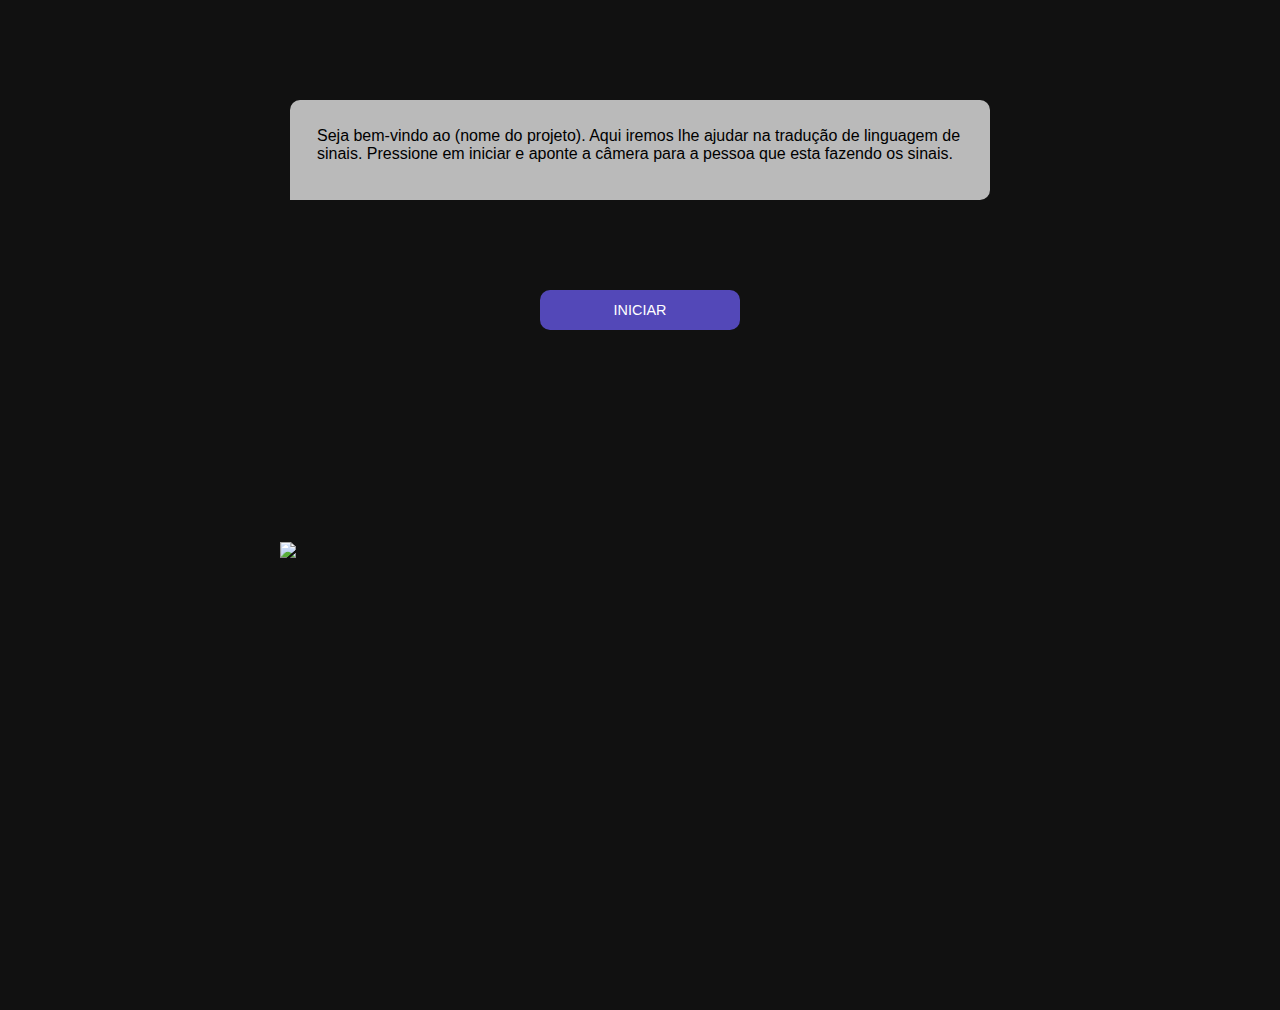
==== index.html @ 79e3c3ac "connect pages" ====
<!DOCTYPE html>
<html lang="en">

<head>
    <meta charset="UTF-8">
    <meta name="viewport" content="width=device-width, initial-scale=1.0">
    <title>Document</title>
</head>

<body>
    <section class="showcase">

        <div class="container">

            <img src="img/sign_connect_logo1W.png" alt="">

            <div class="text">
                <p>Seja bem-vindo ao (nome do projeto). Aqui iremos lhe ajudar na tradução de linguagem de sinais.
                    Pressione
                    em iniciar e aponte a câmera para a pessoa que esta fazendo os sinais.</p>

            </div>

            <a href="page_comunicacao.html"><button id="btnOk">INICIAR</button></a>




        </div>

        <img src="img/personagem.png" class="personagem">

        <video src="img/onda_dinamica.mp4" muted loop autoplay></video>


    </section>







    <!-- Tag style -->
    <link rel="stylesheet" type="text/css" href="style.css">

</body>

</html>
---- style.css ----
* {
    margin: 0;
    padding: 0;
    box-sizing: border-box;
    font-family: 'Poppins', sans-serif;
}

.showcase {
    position: relative;
    right: 0;
    width: 100%;
    min-height: 100vh;
    padding: 100px;
    display: flex;
    justify-content: space-between;
    align-items: center;
    background: #111;
    transition: 0.5s;

}

.showcase.active {
    right: 300px;
}

.showcase video {
    position: absolute;
    top: 0;
    left: 0;
    width: 100%;
    height: 100%;
    object-fit: cover;
    opacity: 0.8;

}

video {
    z-index: 0;
}

img {
    height: auto;
    width: 50vh;
    z-index: 2;
}

.container {
    width: 100vw;
    height: 100vh;
    display: flex;
    flex-direction: column;
    align-items: center;
    margin-top: -10vh;
    z-index: 3;
}

.text {
    width: 700px;
    height: 100px;
    margin-top: 10vh;
    color: #000000;
    background-color: #ffffffb6;
    border-radius: 10px 10px 10px 10px;
    -moz-border-radius: 10px 10px 10px 10px;
    -webkit-border-radius: 10px 10px 10px 0px;
    padding: 3vh;

}

#btnOk {
    width: 200px;
    height: 40px;
    margin-top: 10vh;
    font-size: 0.9rem;
    border-radius: 10px 10px 10px 10px;
    -moz-border-radius: 10px 10px 10px 10px;
    -webkit-border-radius: 10px 10px 10px 10px;
    -webkit-text-fill-color: #ffffff;
    background: #5348b8;
    border: 0px none #ffffff;
    cursor: pointer;

}

.personagem {
    max-width: 30vh;
    height: auto;
    z-index: 2;
    position: absolute;
    margin-left: 20vh;
    margin-top: 10vh;
}

@media (max-width:700px){
    .showcase video {
        position: absolute;
        top: 0;
        left: 0;
        width:100%;
        height: 100%;
        object-fit: cover;
        opacity: 0.8;
    }
    video {
        z-index: 0;
    }   
    img {
        width: 40vh;
        z-index: 2;
        margin-right: 10px;
        top: 35vh;
        
    }
    .container {
        width: 100%;
        height: auto;
        display: flex;
        flex-direction: column;
        align-items: center;
        margin-top: -10vh;
        z-index: 3;
    }
    .text {
        width: 225px;
        height: 130px;
        left: 100px;
        margin-top: 10vh;
        color: #000000;
        background-color: #ffffffb6;
        border-radius: 20px 20px 20px 20px;
        -moz-border-radius: 10px 10px 10px 10px;
        -webkit-border-radius: 10px 10px 10px 10px;
        padding: 2vh;
        text-align: center;
        margin-right: 7px;
        font-size: 13px;
    }
    #btnOk {
        width: 100px;
        height: 60px;
        margin-top: 40vh;
        padding: 5px;
        font-size: 0.9rem;
        border-radius: 10px 10px 10px 10px;
        -moz-border-radius: 10px 10px 10px 10px;
        -webkit-border-radius: 10px 10px 10px 10px;
        -webkit-text-fill-color: #ffffff;
        background: #5348b8;
        border: 0px none #ffffff;   
        cursor: pointer;
    }
    .personagem {
        max-width: 20vh;
        height: auto;
        z-index: 2;
        position: absolute;
        margin-left: -10vh;
        margin-top: 10vh;
    }   
}
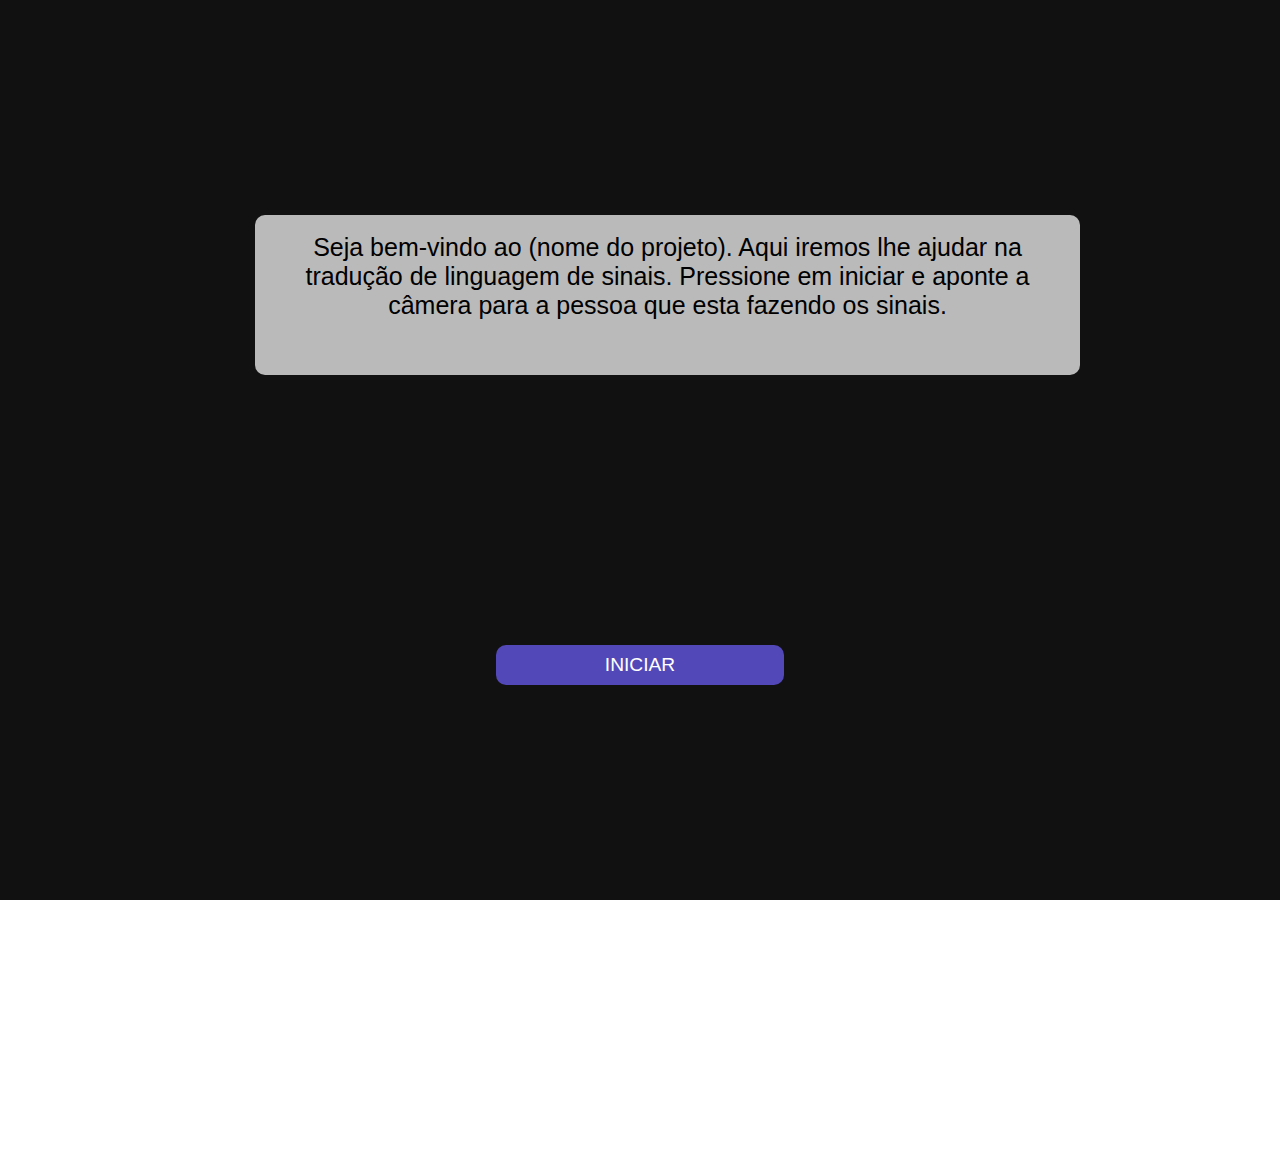
==== commit 4160b8fa: "Retirar Pensonagem e Melhoria na responsivisdade" ====
--- a/index.html
+++ b/index.html
@@ -28,7 +28,7 @@
 
         </div>
 
-        <img src="img/personagem.png" class="personagem">
+       
 
         <video src="img/onda_dinamica.mp4" muted loop autoplay></video>
 
--- a/style.css
+++ b/style.css
@@ -82,14 +82,6 @@
 
 }
 
-.personagem {
-    max-width: 30vh;
-    height: auto;
-    z-index: 2;
-    position: absolute;
-    margin-left: 20vh;
-    margin-top: 10vh;
-}
 
 @media (max-width:700px){
     .showcase video {
@@ -149,12 +141,126 @@
         border: 0px none #ffffff;   
         cursor: pointer;
     }
-    .personagem {
-        max-width: 20vh;
+
+}
+@media (max-width: 1000px) and (min-width: 700px) {
+    .showcase video {
+        position: absolute;
+        top: 0;
+        left: 0;
+        width:100%;
+        height: 100%;
+        object-fit: cover;
+        opacity: 0.8;
+    }
+    video {
+        z-index: 0;
+    }   
+    img {
+        width: 40vh;
+        z-index: 2;
+        margin-right: 10px;
+        top: 35vh;
+        
+    }
+    .container {
+        width: 100%;
         height: auto;
+        display: flex;
+        flex-direction: column;
+        align-items: center;
+        margin-top: -10vh;
+        z-index: 3;
+    }
+    .text {
+        width: 370px;
+        height: 160px;
+        left: 150px;
+        margin-top: 10vh;
+        color: #000000;
+        background-color: #ffffffb6;
+        border-radius: 20px 20px 20px 20px;
+        -moz-border-radius: 10px 10px 10px 10px;
+        -webkit-border-radius: 10px 10px 10px 10px;
+        padding: 2vh;
+        text-align: center;
+        margin-right: 7px;
+        font-size: 20px;
+    }
+    #btnOk {
+        width: 170px;
+        height: 60px;
+        margin-top: 30vh;
+        padding: 5px;
+        font-size: 0.9rem;
+        border-radius: 10px 10px 10px 10px;
+        -moz-border-radius: 10px 10px 10px 10px;
+        -webkit-border-radius: 10px 10px 10px 10px;
+        -webkit-text-fill-color: #ffffff;
+        background: #5348b8;
+        border: 0px none #ffffff;   
+        cursor: pointer;
+    }
+    
+}
+@media (max-width: 1500px) and (min-width: 1000px) {
+    .showcase video {
+        position: absolute;
+        top: 0;
+        left: 0;
+        width:130%;
+        height: 130%;
+        object-fit: cover;
+        opacity: 2;
+    }
+    video {
+        z-index: 0;
+    }   
+    img {
+        width: 60vh;
         z-index: 2;
-        position: absolute;
-        margin-left: -10vh;
+        margin-right: 10px;
+        top: 35vh;
+        
+    }
+    .container {
+        width: 100%;
+        height: auto;
+        display: flex;
+        flex-direction: column;
+        align-items: center;
+        margin-top: -10vh;
+        z-index: 3;
+    }
+    .text {
+        width: 33em;
+        height: 160px;
+        left: 180px;
         margin-top: 10vh;
-    }   
-}
+        color: #000000;
+        background-color: #ffffffb6;
+        border-radius: 20px 20px 20px 20px;
+        -moz-border-radius: 10px 10px 10px 10px;
+        -webkit-border-radius: 10px 10px 10px 10px;
+        padding: 2vh;
+        text-align: center;
+        margin-right: 15px;
+        margin-left: 70px;
+        font-size: 25px;
+    }
+    #btnOk {
+        width: 15em;
+        margin-top: 30vh;
+        padding: 5px;
+        font-size: 1.2rem;
+        border-radius: 10px 10px 10px 10px;
+        -moz-border-radius: 10px 10px 10px 10px;
+        -webkit-border-radius: 10px 10px 10px 10px;
+        -webkit-text-fill-color: #ffffff;
+        background: #5348b8;
+        border: 0px none #ffffff;   
+        cursor: pointer;
+    }
+    
+}
+
